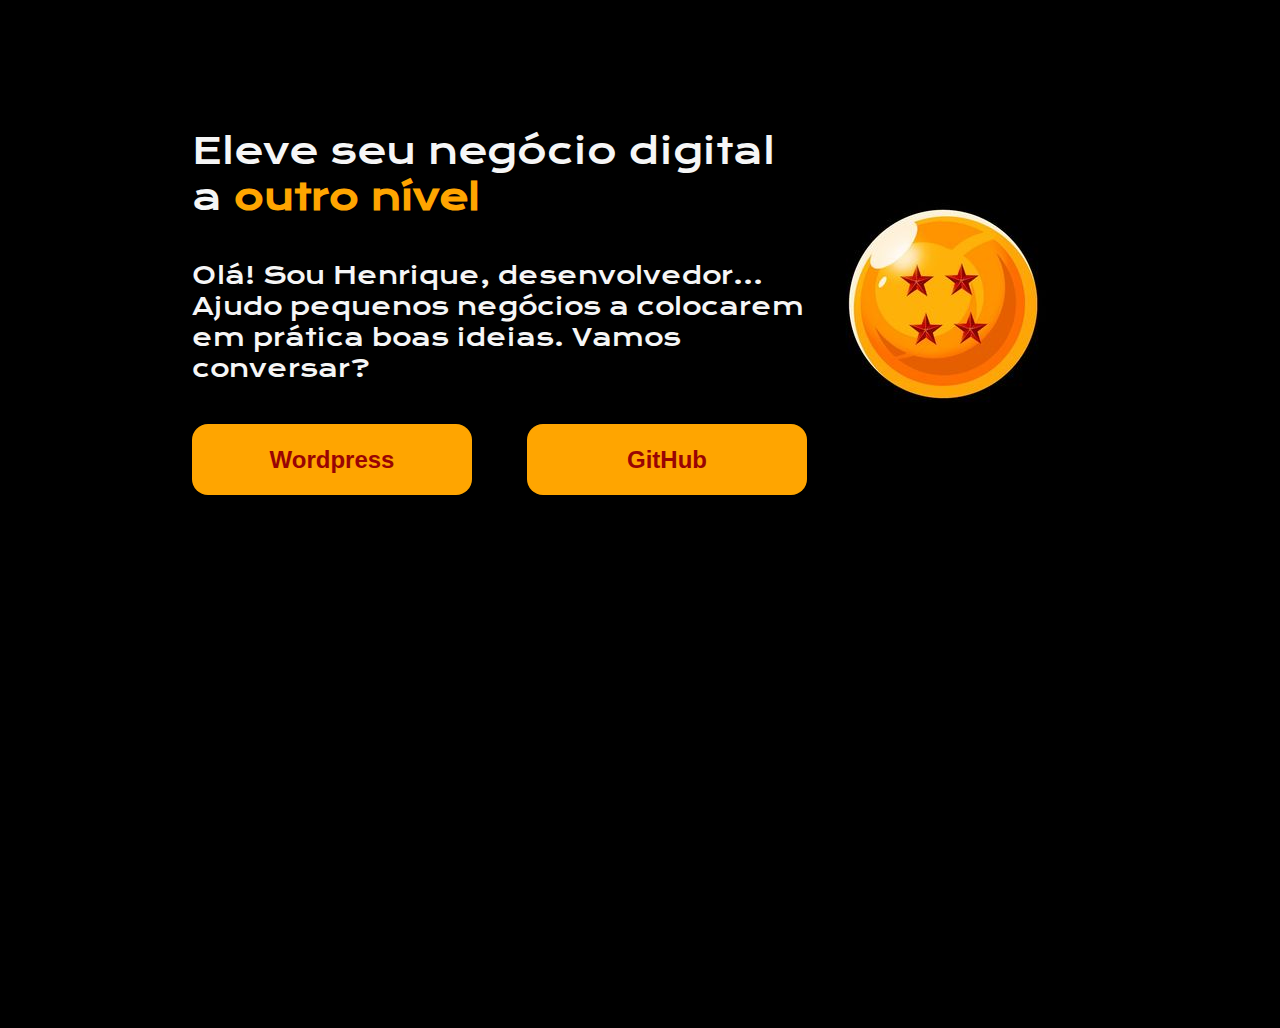
==== index.html @ fccf2187 "Primeiro Envio (GUI)" ====
<!DOCTYPE html>
<html lang="pt-br">

<head>
    <meta charset="UTF-8">
    <meta name="viewport" content="width=device-width, initial-scale=1.0">
    <link rel="stylesheet" href="style.css">
    <link rel="preconnect" href="https://fonts.googleapis.com">
    <link rel="preconnect" href="https://fonts.gstatic.com" crossorigin>
    <link href="https://fonts.googleapis.com/css2?family=Krona+One&display=swap" rel="stylesheet">
    <title>Projeto Guiado Alura - Portfólio</title>
</head>

<body>
    <header>
        <main class="apresentacao">
            <section class="apresentacao__conteudo">
                <h1 class="apresentacao__conteudo__titulo">Eleve seu negócio digital a <strong class="titulo-destaque">outro nível</strong></h1>
                <p class="apresentacao__conteudo__texto">
                Olá! Sou Henrique, desenvolvedor... Ajudo pequenos negócios a colocarem em prática boas ideias. Vamos conversar?
                </p>
                <div class="apresentacao__links">
                    <a class="apresentacao__links__link" href="https://hzuchello.wordpress.com/" target="_blank">Wordpress</a>
                    <a class="apresentacao__links__link" href="https://github.com/Hzuchello" target="_blank">GitHub</a>
                </div>
            </section>

            <img src="img/dragonSphere.jpg" alt="4th Dragon Ball">


            <footer>

            </footer>
        </main>
    </header>
    
    


</body>
</html>
---- style.css ----
@import url('https://fonts.googleapis.com/css2?family=Krona+One&family=Montserrat:ital,wght@0,100..900;1,100..900&display=swap');

* {
    margin: 0;
    padding:0;
}

body {
    height: 100vh;
    box-sizing: border-box;
    background-color: black;
    color: #f6f6f6;
}

.titulo-destaque {
    color: orange;
}

.apresentacao {
    margin: 10% 15%;
    display: flex;
    align-items: center;
    justify-content: space-between;
}

.apresentacao__conteudo {
    width: 615px;
    display: flex;
    flex-direction: column;
    gap: 40px;
}

.apresentacao__conteudo__titulo {
    font-size: 36px;
    font-family: "Krona One", serif;
    font-weight: 400;
    font-style: normal;
}

.apresentacao__conteudo__texto {
    font-size: 24px;
    font-family: "Krona One", serif;
    font-weight: 400;
    font-style: normal;
}

.apresentacao__links {
    display: flex;
    justify-content: space-between;
}

.apresentacao__links__link {
    background-color: orange;
    width: 280px;
    text-align: center;
    border-radius: 16px;
    font-size: 24px;
    font-weight: 600;
    padding: 21.5px 0;
    text-decoration: none;
    color: rgb(153, 4, 4);
    font-family: 'Montserra', sans-serif;
}

.titulo-index {
    font-family: "Krona One", serif;
}
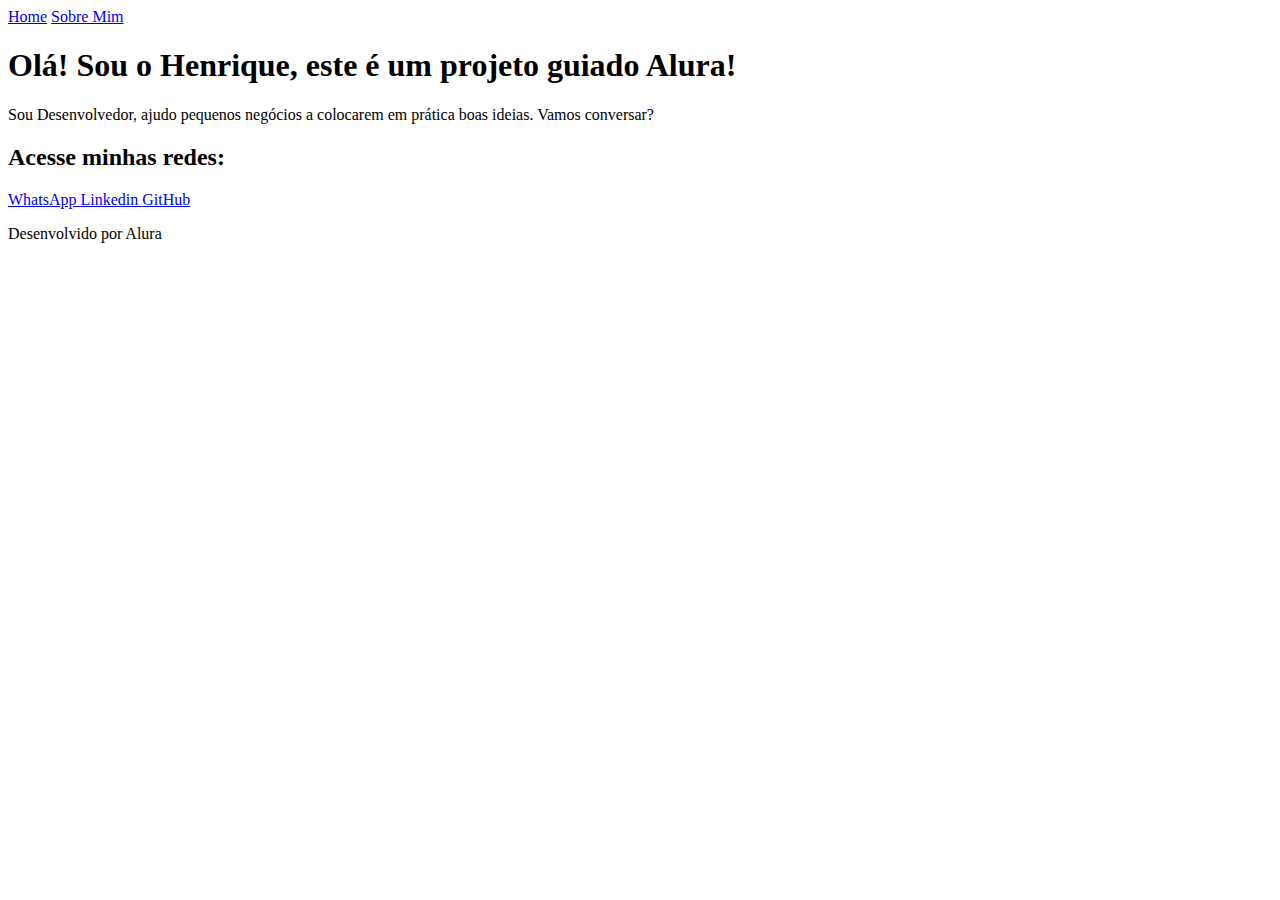
==== commit 36844740: "update" ====
--- a/index.html
+++ b/index.html
@@ -4,38 +4,47 @@
 <head>
     <meta charset="UTF-8">
     <meta name="viewport" content="width=device-width, initial-scale=1.0">
-    <link rel="stylesheet" href="style.css">
+    <link rel="stylesheet" href="Styles/style.css">
     <link rel="preconnect" href="https://fonts.googleapis.com">
     <link rel="preconnect" href="https://fonts.gstatic.com" crossorigin>
     <link href="https://fonts.googleapis.com/css2?family=Krona+One&display=swap" rel="stylesheet">
-    <title>Projeto Guiado Alura - Portfólio</title>
+    <title>Portfólio</title>
 </head>
 
 <body>
-    <header>
+
+        <header class="cabecalho">
+            <nav class="cabecalho_menu">
+                 <a class="cabecalho__menu__link" href="index.html">Home</a>
+                 <a class="cabecalho__menu__link" href="about.html">Sobre Mim</a>
+            </nav>
+        </header>
+
         <main class="apresentacao">
             <section class="apresentacao__conteudo">
-                <h1 class="apresentacao__conteudo__titulo">Eleve seu negócio digital a <strong class="titulo-destaque">outro nível</strong></h1>
+                <h1 class="apresentacao__conteudo__titulo">Olá! Sou o Henrique, este é um projeto guiado<strong class="titulo-destaque"> Alura!</strong></h1>
                 <p class="apresentacao__conteudo__texto">
-                Olá! Sou Henrique, desenvolvedor... Ajudo pequenos negócios a colocarem em prática boas ideias. Vamos conversar?
+                Sou Desenvolvedor, ajudo pequenos negócios a colocarem em prática boas ideias. Vamos conversar?
                 </p>
                 <div class="apresentacao__links">
-                    <a class="apresentacao__links__link" href="https://hzuchello.wordpress.com/" target="_blank">Wordpress</a>
-                    <a class="apresentacao__links__link" href="https://github.com/Hzuchello" target="_blank">GitHub</a>
+                <h2 class="apresentacao_links_subtitulo">Acesse minhas redes:</h2>
+                <a class="apresentacao__links__link" href="https://api.whatsapp.com/send?phone=5541991283609&text=Olá!" target="_blank">
+                WhatsApp                       
+                </a>
+                <a class="apresentacao__links__link" href="https://www.linkedin.com/in/hzuchello/" target="_blank">
+                Linkedin
+                </a>
+                <a class="apresentacao__links__link" href="https://github.com/Hzuchello" target="_blank">
+                GitHub
+                </a>
                 </div>
             </section>
+                <!-- <img class="apresentacao__imagem" src="img/dragonSphere[2].jpg" alt="Dragon Ball"> -->
+       </main>
 
-            <img src="img/dragonSphere.jpg" alt="4th Dragon Ball">
+        <footer class="rodape">
+                <p>Desenvolvido por Alura</p>
+         </footer>
 
-
-            <footer>
-
-            </footer>
-        </main>
-    </header>
-    
-    
-
-
-</body>
+    </body>
 </html>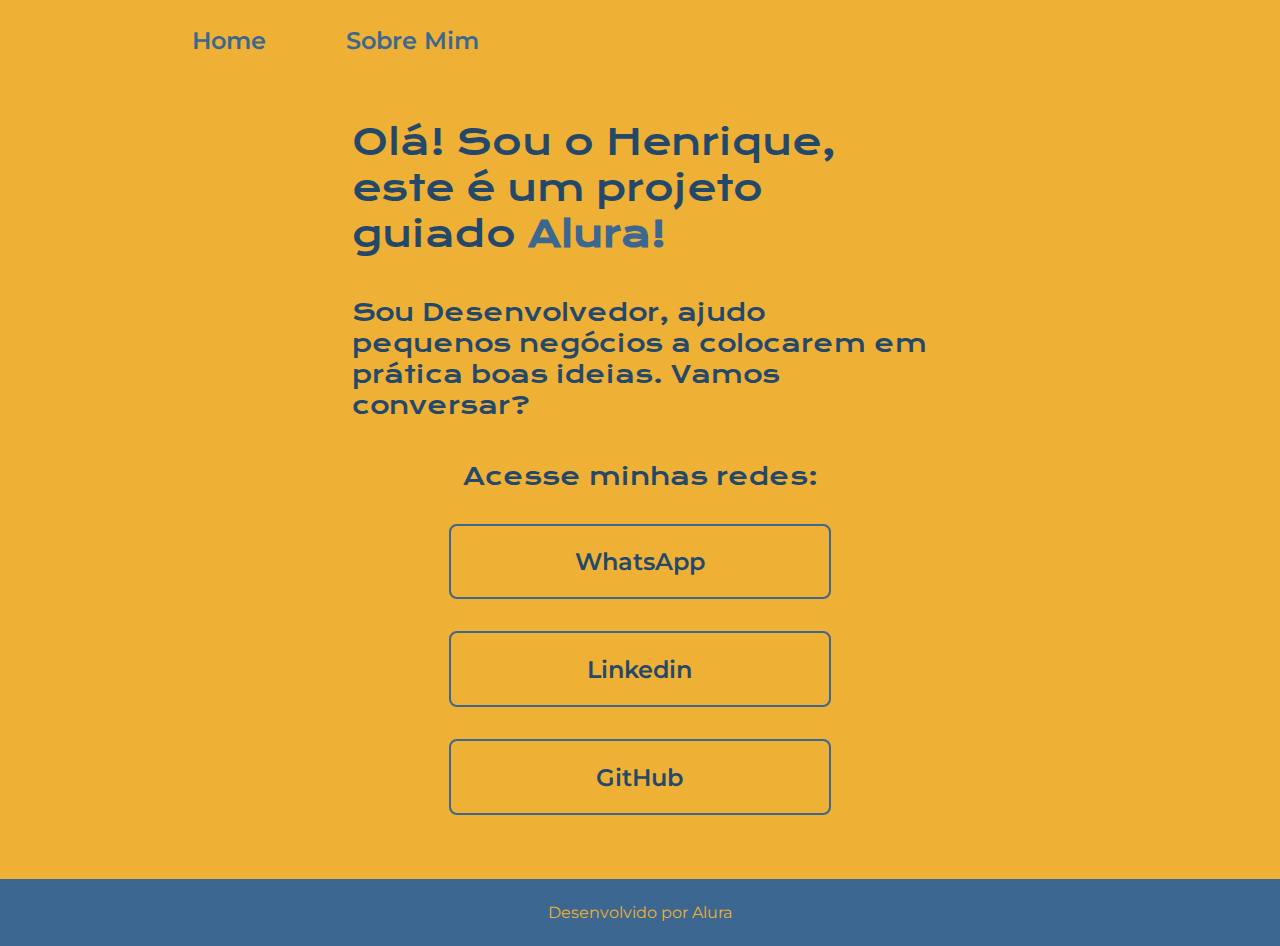
==== commit 44127905: "Update index.html" ====
--- a/index.html
+++ b/index.html
@@ -4,7 +4,7 @@
 <head>
     <meta charset="UTF-8">
     <meta name="viewport" content="width=device-width, initial-scale=1.0">
-    <link rel="stylesheet" href="Styles/style.css">
+    <link rel="stylesheet" href="styles/style.css">
     <link rel="preconnect" href="https://fonts.googleapis.com">
     <link rel="preconnect" href="https://fonts.gstatic.com" crossorigin>
     <link href="https://fonts.googleapis.com/css2?family=Krona+One&display=swap" rel="stylesheet">
@@ -47,4 +47,4 @@
          </footer>
 
     </body>
-</html>+</html>
--- a/styles/style.css
+++ b/styles/style.css
@@ -0,0 +1,142 @@
+@import url('https://fonts.googleapis.com/css2?family=Krona+One&family=Montserrat:ital,wght@0,100..900;1,100..900&display=swap');
+:root {
+    --cor-primaria: #EFB036;
+    --cor-secundaria:#23486A;
+    --cor-terciaria: #3B6790;
+    --cor-hover: #23486A;
+
+    --fonte-primaria: 'Krona One', sans-serif;
+    --fonte-secundaria: 'Montserrat', sans-serif;
+}
+
+* {
+    margin: 0;
+    padding: 0;
+}
+
+body {
+    box-sizing: border-box;
+    background-color: var(--cor-primaria);
+    color: var(--cor-secundaria);
+}
+
+.titulo-destaque {
+    color: var(--cor-terciaria);
+}
+
+.cabecalho {
+    padding: 2% 0% 0% 15%;
+}
+
+.cabecalho_menu {
+    display: flex;
+    gap: 5rem; /* 80px = 5rem */
+}
+
+.cabecalho__menu__link {
+    font-family: var(--fonte-secundaria);
+    font-size: 1.5rem; /* 24px = 1.5rem */
+    font-weight: 600;
+    color: var(--cor-terciaria);
+    text-decoration: none;
+}
+
+.apresentacao {
+    padding: 5%;
+    display: flex;
+    align-items: center;
+    justify-content: center;
+    gap: 82px;
+}
+
+.apresentacao__conteudo {
+    width: 50%; /* 615px = 38.44rem */
+    display: flex;
+    flex-direction: column;
+    gap: 2.5rem; /* 40px = 2.5rem */
+}
+
+.apresentacao__conteudo__titulo {
+    /* resposividade */
+    font-size: 2.25rem;
+    font-family: var(--fonte-primaria);
+    font-weight: 400;
+    font-style: normal;
+}
+
+.apresentacao__conteudo__texto {
+    font-size: 1.5rem; /* 24px = 1.5rem */
+    font-family: var(--fonte-primaria);
+    font-weight: 400;
+    font-style: normal;
+}
+
+.apresentacao__links {
+    display: flex;
+    flex-direction: column;
+    justify-content: space-between;
+    align-items: center;
+    gap: 2rem; /* 32px = 2rem */
+}
+
+.apresentacao_links_subtitulo {
+    font-family: var(--fonte-primaria);
+    font-weight: 400;
+    font-size: 1.5rem; /* 24px = 1.5rem */
+}
+
+.apresentacao__links__link {
+    display: flex;
+    justify-content: center;
+    gap: 1rem; /* 16px = 1rem */
+    width: 23.63rem; /* 378px = 23.63rem */
+    text-align: center;
+    border-radius: 0.5rem; /* 8px = 0.5rem */
+    font-size: 1.5rem; /* 24px = 1.5rem */
+    font-weight: 600;
+    padding: 1.34rem 0; /* 21.5px = 1.34rem */
+    text-decoration: none;
+    color: var(--cor-secundaria);
+    font-family: var(--fonte-secundaria);
+    border: 0.13rem solid var(--cor-terciaria); /* 2px = 0.13rem */
+}
+
+.apresentacao__links__link:hover {
+    background-color: #4C7B8B;
+}
+
+.titulo-index {
+    font-family: var(--fonte-primaria);
+}
+
+.apresentacao__imagem {
+    width: 50%;
+}
+
+.rodape {
+    padding: 1.5rem; /* 24px = 1.5rem */
+    color: var(--cor-primaria);
+    background-color: var(--cor-terciaria);
+    text-align: center;
+    font-family: var(--fonte-secundaria);
+    font-weight: 400;
+}
+
+@media (max-width: 1200px) {
+    .cabecalho {
+        padding: 10%;
+    }
+
+    .cabecalho__menu {
+        justify-content: center;
+    }
+    
+    .apresentacao {
+        flex-direction: column-reverse;
+        padding: 5%;
+    }
+
+    .apresentacao__conteudo {
+        width: auto;
+    }
+}